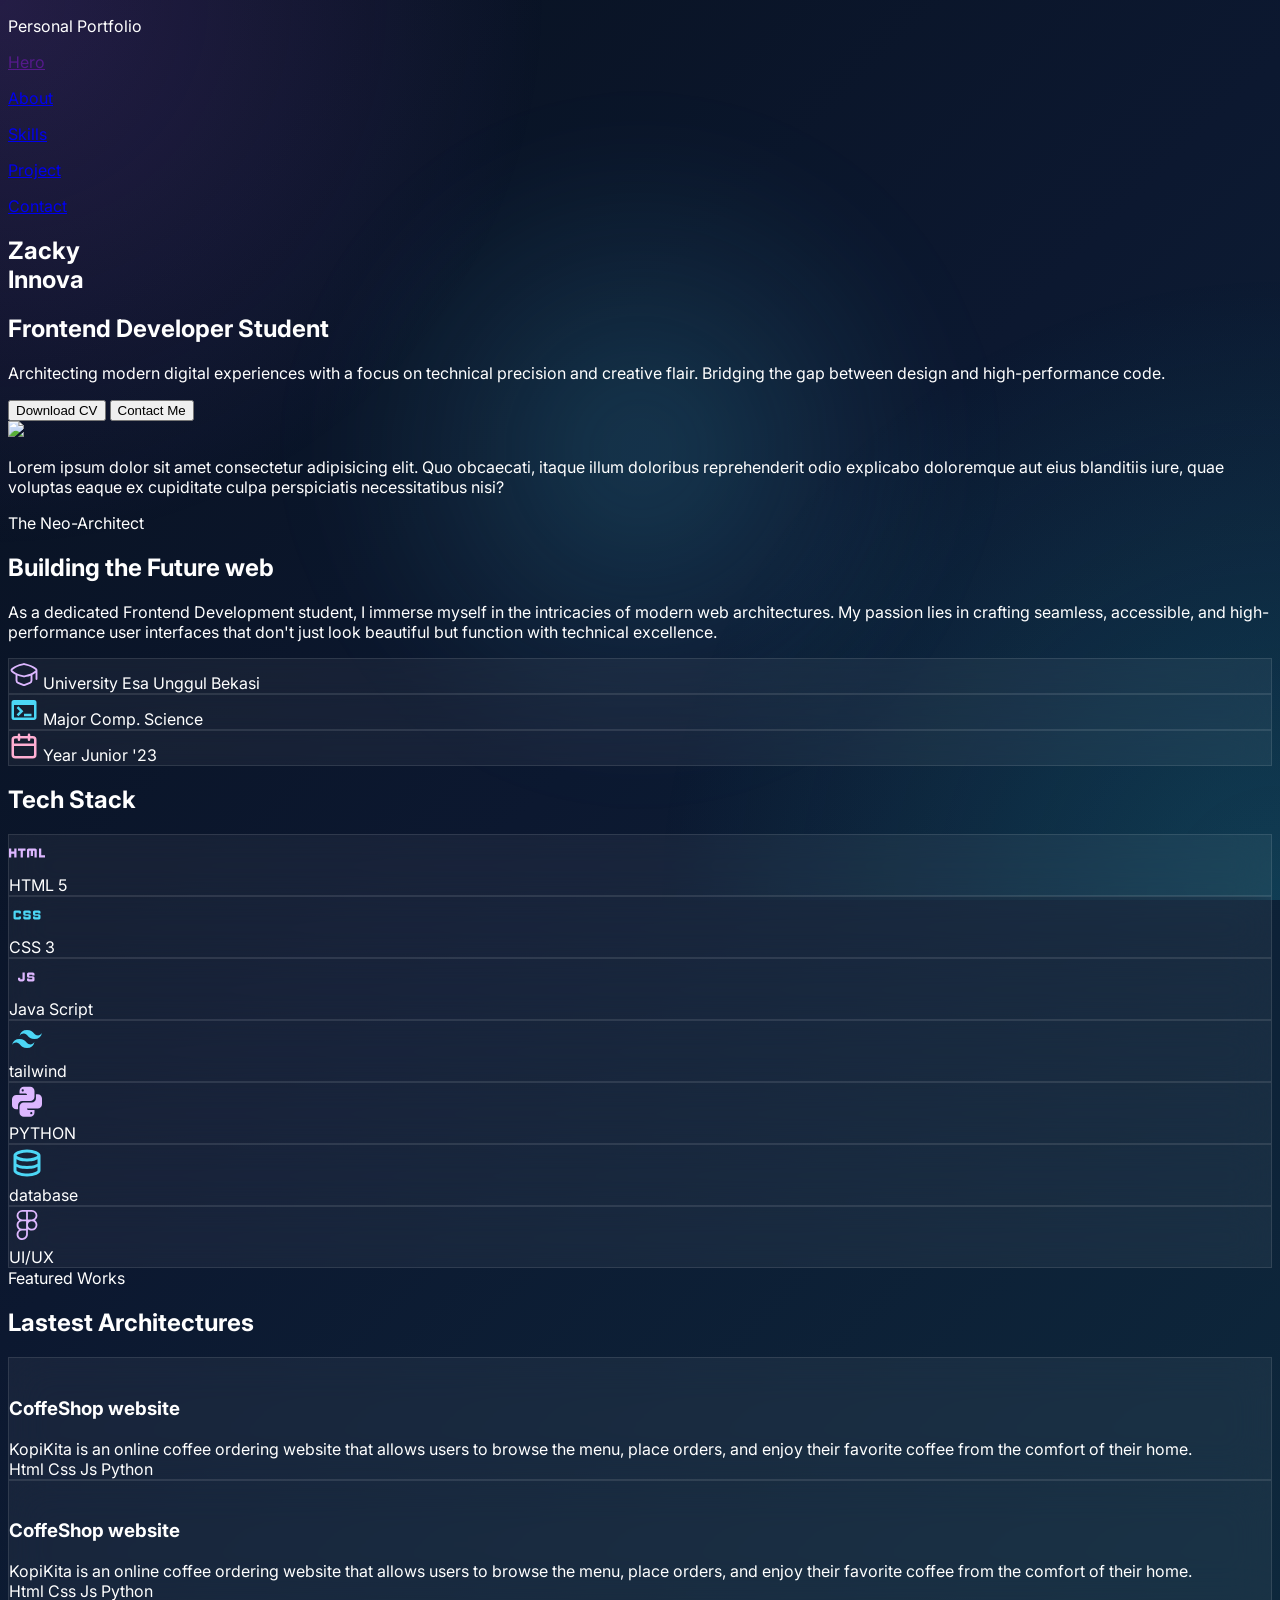
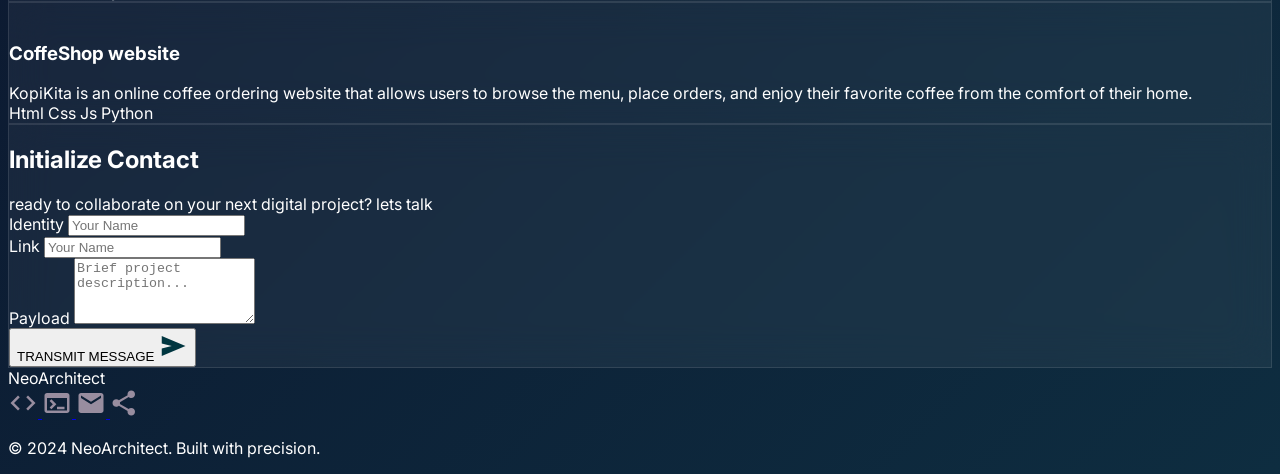
==== Index.html @ 7ae7e878 "new design file" ====
<!DOCTYPE html>
<html lang="en">
<head>
    <meta charset="UTF-8">
    <meta name="viewport" content="width=device-width, initial-scale=1.0">
    <title>Document</title>

    <link rel="preconnect" href="https://fonts.googleapis.com">
    <link rel="preconnect" href="https://fonts.gstatic.com" crossorigin>
    <link href="https://fonts.googleapis.com/css2?family=Inter:ital,opsz,wght@0,14..32,100..900;1,14..32,100..900&display=swap" rel="stylesheet">

    <script src="https://cdn.jsdelivr.net/npm/@tailwindcss/browser@4"></script>

    <link rel="stylesheet" href="/static/style/style.css">

    <link rel="stylesheet" href="https://unpkg.com/aos@2.3.4/dist/aos.css" />
</head>
<body class="relative overflow-x-hidden">

    <!-- Glow Background -->
    <div id="cursor-glow"></div>

    <header class="fixed  z-50 backdrop-blur-xl w-full z-10 bg-[#171f33]/40 md:px-50 border-b border-white/10 " data-aos="fade-down" >
        <nav class="flex justify-between px-6 md:px-24 py-6 md:py-10 w-full ">
            <div class="left-navbar">
                <p class="text-[#DDB7FF] text-[24px] font-bold">
                    Personal Portfolio
                </p>
            </div>

            <div class="hidden gap-15 text-[#DAE2FD]/70 text-[16px] font-bold md:flex">
                <a href="">
                    <p class="hover:text-[#DDB7FF]">Hero</p>
                </a>

                <a href="#about">
                    <p class="hover:text-[#DDB7FF]">About</p>
                </a>

                <a href="#Tech">
                    <p class="hover:text-[#DDB7FF]">Skills</p>
                </a>

                <a href="#project">
                    <p class="hover:text-[#DDB7FF]">Project</p>
                </a>

                <a href="#Contact">
                    <p class="hover:text-[#DDB7FF]">Contact</p>
                </a>
            </div>
        </nav>
    </header>

    <main class="md:px-50 md:flex md:flex-col z-20">
        <!--Hero Section-->
        <section  class="flex min-h-[921px]"  data-aos="fade-up">
            <div class=" w-full flex flex-col md:flex-row gap-4  justify-center md:items-center">
                <!--Left Hero-->
                <div class="w-full flex flex-col justify-end order-2 md:order-1 px-6 md:px-24 ">

                    <h1 class="text-4xl md:text-6xl font-extrabold leading-none">
                        Zacky
                        <br>
                        <span class="text-[#DDB7FF]">Innova</span>
                    </h1>

                    <h2 class="mt-3 text-xl md:text-2xl font-semibold text-[#4cd7f6]">
                        Frontend Developer Student
                    </h2>

                    <p class="mt-4 text-sm md:text-lg text-[#cfc2d6] leading-relaxed max-w-md">
                        Architecting modern digital experiences with a focus on technical precision and creative flair. Bridging the gap between design and high-performance code.
                    </p>

                    <div class="flex flex-col sm:flex-row gap-3 mt-6">

                        <button class="px-5 py-2 md:px-8 md:py-3 rounded-lg bg-[#B76DFF] text-[#400071] hover:brightness-110">
                            Download CV
                        </button>

                        <button class="px-5 py-2 md:px-8 md:py-3 rounded-lg border border-[#4CD7F6] text-[#4CD7F6] hover:bg-[#0E505F]">
                            Contact Me
                        </button>

                    </div>

                </div>

                <!--Right Hero-->
                <div class="w-full  flex justify-center md:justify-end order-1 md:order-2 ">
                    <div class="relative w-64 h-64 md:w-96 md:h-96 rounded-full border-4 border-[#4cd7f6] p-2 glow-cyan transition-all duration-500">
                        <div class="w-full h-full rounded-full overflow-hidden">
                            <img class="w-full h-full object-cover grayscale hover:grayscale-0 transition-all duration-700" data-alt="A professional and artistic headshot of a young male frontend developer with short dark hair, wearing a stylish dark turtleneck. The lighting is dramatic and cinematic, with cyan and purple neon highlights reflecting off his skin. The background is a blurred digital workspace with soft bokeh lights, maintaining a high-end tech-focused aesthetic." src="https://lh3.googleusercontent.com/aida-public/[base64]"/>
                        </div>
                    </div>
                </div>
            </div>
        </section>

        <!--About Section-->
        <section class="flex min-h-[921px] items-center" id="about" data-aos="fade-up">
            <div class="w-full flex items-center flex-col gap-24 md:flex-row">
                <!--Left Hero-->
                <div class="w-full flex flex-col px-6 md:px-24">
                    <p>Lorem ipsum dolor sit amet consectetur adipisicing elit. Quo obcaecati, itaque illum doloribus reprehenderit odio explicabo doloremque aut eius blanditiis iure, quae voluptas eaque ex cupiditate culpa perspiciatis necessitatibus nisi?</p>
                </div>

                <!--Right Hero-->

                <div class="w-full flex justify-start flex-col px-6  ">

                    <div class="flex flex-col gap-2">
                        <span class="text-[20px] text-[#4cd7f6]">The Neo-Architect</span>

                        <h2 class="text-[48px] font-bold text-[#DAE2FD]">Building the Future web</h2>

                        <p class="mt-4 text-sm md:text-lg text-[#cfc2d6] leading-relaxed max-w-md">As a dedicated Frontend Development student, I immerse myself in the intricacies of modern web architectures. My passion lies in crafting seamless, accessible, and high-performance user interfaces that don't just look beautiful but function with technical excellence.

                        </p>

                    </div>

                    <div class="flex flex-col gap-8 mt-10 md:flex-row ">
                        <div class="p-6 border-1 flex flex-col gap-2 glass-card rounded-xl w-full">
                            <span class="basil--university-outline"></span>
                            <span class="text-[#988D9F]">University</span>
                            <span class="font-bold">Esa Unggul Bekasi</span>  
                        </div>

                        <div class="p-6 border-1 flex flex-col gap-2 glass-card rounded-xl w-full">
                            <span class="ic--outline-terminal"></span>
                            <span class="text-[#988D9F]">Major</span>
                            <span class="font-bold">Comp. Science</span>
                        </div>

                        <div class="p-6 border-1 flex flex-col gap-2 glass-card rounded-xl w-full ">
                            <span class="uil--calender"></span>
                            <span class="text-[#988D9F]">Year</span>
                            <span class="font-bold">Junior '23</span>
                        </div>
                    </div>

                </div>
            </div>
        </section>

        <!--Tech Section-->
        <section class="flex py-20 min-h-[921px] items-center" id="Tech" data-aos="fade-up">
            <div class="w-full flex justify-center  flex-col px-6 gap-10 ">
                <div class="flex justify-center">
                    <div class="w-fit">
                        <h1 class="text-5xl font-bold text-[#DAE2FD]">
                            Tech Stack
                        </h1>

                        <div class="mt-3 h-1 rounded-full bg-gradient-to-r from-[#DDB7FF] to-[#4CD7F6]"></div>
                    </div>
                </div>

                <div class="grid grid-cols-2 gap-6 md:grid-cols-6">
                    <div class="glass-card p-8 rounded-2xl flex flex-col items-center gap-4 group hover:scale-105 transition-all glow-purple">
                        <div class="h-16 w-16 bg-[#222a3d] flex justify-center items-center rounded-full ">
                            <span class="material-symbols--html"></span>
                        </div>

                        <span class="font-bold tracking-wider">HTML 5</span>
                    </div>

                    <div class="glass-card p-8 rounded-2xl flex flex-col items-center gap-4 group hover:scale-105 transition-all glow-purple">
                        
                        <div class="h-16 w-16 bg-[#222a3d] flex justify-center items-center rounded-full ">
                            <span class="material-symbols--css"></span>
                        </div>

                        <span class="font-bold tracking-wider">CSS 3</span>


                    </div>

                    <div class="glass-card p-8 rounded-2xl flex flex-col items-center gap-4 group hover:scale-105 transition-all glow-purple">
                        <div class="h-16 w-16 bg-[#222a3d] flex justify-center items-center rounded-full ">
                            <span class="material-symbols--javascript"></span>
                        </div>
                        <span class="font-bold tracking-wider">Java Script</span>
                    
                    </div>

                    <div class="glass-card p-8 rounded-2xl flex flex-col items-center gap-4 group hover:scale-105 transition-all glow-purple">

                        <div class="h-16 w-16 bg-[#222a3d] flex justify-center items-center rounded-full ">
                            <span class="mdi--tailwind"></span>
                        </div>

                        <span class="font-bold tracking-wider">tailwind</span>
                    
                    </div>

                    <div class="glass-card p-8 rounded-2xl flex flex-col items-center gap-4 group hover:scale-105 transition-all glow-purple">
                        <div class="h-16 w-16 bg-[#222a3d] flex justify-center items-center rounded-full ">
                            <span class="mdi--language-python"></span>
                        </div>


                        <span class="font-bold tracking-wider">PYTHON</span>


                    </div>

                    <div class="glass-card p-8 rounded-2xl flex flex-col items-center gap-4 group hover:scale-105 transition-all glow-purple">
                        <div class="h-16 w-16 bg-[#222a3d] flex justify-center items-center rounded-full ">
                            <span class="material-symbols--database-outline"></span>
                        </div>

                        <span class="font-bold tracking-wider">database</span>
                    </div>

                    <div class="glass-card p-8 rounded-2xl flex flex-col items-center gap-4 group hover:scale-105 transition-all glow-purple">
                        
                        <div class="h-16 w-16 bg-[#222a3d] flex justify-center items-center rounded-full ">
                            <span class="bxl--figma"></span>
                        </div>

                        
                        <span class="font-bold tracking-wider">UI/UX</span>
                    </div>
                </div>
            </div>
        </section>

        <!--Project Section-->
        <section class="flex py-20 min-h-[921px] items-center" id="project" data-aos="fade-up">
            <div class="w-full px-6 flex flex-col gap-4">
                <div class="flex flex-col gap-2 mb-16">
                    <span class="text-base text-[#ddb7ff] uppercase">Featured Works</span>
                    <h2 class="text-5xl font-bold text-[#DAE2FD]">Lastest Architectures</h2>
                </div>


                <!--Card Project-->
                <div class=" grid grid-cols-1 md:grid-cols-3 gap-8 ">

                    <!--Card 1-->
                    <div class=" rounded-2xl glass-card  flex flex-col h-full">
                        <div class="relative rounded-t-2xl w-full h-48 overflow-hidden">
                            <img class="w-full h-full object-cover group-hover:scale-110 transition-transform duration-500" src="https://lh3.googleusercontent.com/aida-public/[base64]" alt="">
                        </div>

                        <div class=" p-8 flex flex-col gap-2">
                            <h3 class="font-semibold text-2xl">CoffeShop website</h3>
                            <span class="flex-grow leading-relaxed text-[#cfc2d6]">KopiKita is an online coffee ordering website that allows users to browse the menu, place orders, and enjoy their favorite coffee from the comfort of their home.</span>

                            <div class="flex gap-4">
                                <span class=" bg-[#4cd7f6]/10 text-[#4cd7f6] px-3 py-1 rounded-full text-[12px] font-bold">Html</span>
                                <span class=" bg-[#ddb7ff]/10 text-[#ddb7ff] px-3 py-1 rounded-full text-[12px] font-bold">Css</span>
                                <span class=" bg-[#ffafd3]/10 text-[#ffafd3] px-3 py-1 rounded-full text-[12px] font-bold">Js</span>
                                <span class=" bg-[#4cd7f6]/10 text-[#4cd7f6] px-3 py-1 rounded-full text-[12px] font-bold">Python</span>
                            </div>
                        </div>
                    </div>

                    <!--Card 2-->
                    <div class=" rounded-2xl glass-card  flex flex-col h-full">
                        <div class="relative rounded-t-2xl w-full h-48 overflow-hidden">
                            <img class="w-full h-full object-cover group-hover:scale-110 transition-transform duration-500" src="https://lh3.googleusercontent.com/aida-public/[base64]" alt="">
                        </div>

                        <div class=" p-8 flex flex-col gap-2">
                            <h3 class="font-semibold text-2xl">CoffeShop website</h3>
                            <span class="flex-grow leading-relaxed text-[#cfc2d6]">KopiKita is an online coffee ordering website that allows users to browse the menu, place orders, and enjoy their favorite coffee from the comfort of their home.</span>

                            <div class="flex gap-4">
                                <span class=" bg-[#4cd7f6]/10 text-[#4cd7f6] px-3 py-1 rounded-full text-[12px] font-bold">Html</span>
                                <span class=" bg-[#ddb7ff]/10 text-[#ddb7ff] px-3 py-1 rounded-full text-[12px] font-bold">Css</span>
                                <span class=" bg-[#ffafd3]/10 text-[#ffafd3] px-3 py-1 rounded-full text-[12px] font-bold">Js</span>
                                <span class=" bg-[#4cd7f6]/10 text-[#4cd7f6] px-3 py-1 rounded-full text-[12px] font-bold">Python</span>
                            </div>
                        </div>
                    </div>

                    <!--Card 3-->
                    <div class=" rounded-2xl glass-card  flex flex-col h-full">
                        <div class="relative rounded-t-2xl w-full h-48 overflow-hidden">
                            <img class="w-full h-full object-cover group-hover:scale-110 transition-transform duration-500" src="https://lh3.googleusercontent.com/aida-public/[base64]" alt="">
                        </div>

                        <div class=" p-8 flex flex-col gap-2">
                            <h3 class="font-semibold text-2xl">CoffeShop website</h3>
                            <span class="flex-grow leading-relaxed text-[#cfc2d6]">KopiKita is an online coffee ordering website that allows users to browse the menu, place orders, and enjoy their favorite coffee from the comfort of their home.</span>

                            <div class="flex gap-4">
                                <span class=" bg-[#4cd7f6]/10 text-[#4cd7f6] px-3 py-1 rounded-full text-[12px] font-bold">Html</span>
                                <span class=" bg-[#ddb7ff]/10 text-[#ddb7ff] px-3 py-1 rounded-full text-[12px] font-bold">Css</span>
                                <span class=" bg-[#ffafd3]/10 text-[#ffafd3] px-3 py-1 rounded-full text-[12px] font-bold">Js</span>
                                <span class=" bg-[#4cd7f6]/10 text-[#4cd7f6] px-3 py-1 rounded-full text-[12px] font-bold">Python</span>
                            </div>
                        </div>
                    </div>
                </div>
            </div>
        </section>

        <!--Contact Section-->
        <section class="flex py-20 md:px-100 min-h-[921px] px-6  items-center" id="Contact" data-aos="fade-up">
            <div class="glass-card w-full rounded-3xl px-[32px] h-fit py-10">

                <div class="flex  flex-col gap-4 text-center">
                    <H1 class="text-[#dae2fd] text-5xl font-bold">Initialize Contact</H1>
                    <span class="text-base text-[#cfc2d6]">ready to collaborate on your next digital project? lets talk</span>
                </div>

                <form class="flex flex-col gap-6 mt-10">
                    <div class="flex flex-col gap-6 md:flex-row">
                            <div class="flex flex-col gap-2 md:w-full">
                                <label class="text-base text-[#988d9f] px-1">Identity</label>
                                <input class="bg-white/5 border border-white/10 rounded-xl px-4 py-3 focus:outline-none focus:border-[#4cd7f6] transition-colors text-white" placeholder="Your Name" type="text"/>
                            </div>

                            <div class="flex flex-col gap-2 md:w-full">
                                <label class="text-base text-[#988d9f] px-1">Link</label>
                                <input class="bg-white/5 border border-white/10 rounded-xl px-4 py-3 focus:outline-none focus:border-[#4cd7f6] transition-colors text-white" placeholder="Your Name" type="text"/>
                            </div>
                    </div>

                    <div class="flex flex-col gap-2">
                        <label class="text-base text-[#988d9f] px-1">Payload</label>
                        <textarea class="bg-white/5 border border-white/10 rounded-xl px-4 py-3 focus:outline-none focus:border-secondary transition-colors text-white resize-none" placeholder="Brief project description..." rows="4"></textarea>
                    </div>

                    <button class="bg-[#4cd7f6] text-[#003640] py-4 rounded-xl font-label-sm font-bold tracking-widest hover:brightness-110 transition-all flex items-center justify-center gap-2">
                                                TRANSMIT MESSAGE <span class="material-symbols--send"></span>
                    </button>
                </form>
            </div>
        </section>
    </main>

        <!-- Footer -->
    <footer class="bg-[#060e20] dark:bg-[#060e20] w-full py-10 border-t border-white/5 relative z-10">
        <div class="flex flex-col items-center gap-[16px] w-full">
            <span class="text-[24px] text-[#ddb7ff] font-bold">NeoArchitect</span>

            <div class="flex gap-8">
                <a class="hover:text-[#4cd7f6] transition-all hover:scale-110" href="#">
                    <span class="material-symbols--code"></span>
                </a>

                <a class="hover:text-[#4cd7f6] transition-all hover:scale-110" href="#">
                    <span class="material-symbols--terminal"></span>
                </a>

                <a class="hover:text-[#4cd7f6] transition-all hover:scale-110" href="#">
                    <span class="material-symbols--mail"></span>
                </a>

                <a class="hover:text-[#4cd7f6] transition-all hover:scale-110" href="#">
                    <span class="material-symbols--share"></span>
                </a>
            </div>
            
            <p class="font-semibold text-[#988D9F]/60 mt-4">© 2024 NeoArchitect. Built with precision.</p>
        </div>
    </footer>

    <script src="/static/js/script.js"></script>

    <script src="https://unpkg.com/aos@2.3.4/dist/aos.js"></script>

    <script>
        AOS.init({
            duration: 800,
            easing: "ease-out-cubic",
            once: true,
            offset: 100
        });
    </script>
</body>
</html>
---- static/style/style.css ----
body{

    min-height:100vh;

    font-family:"Inter",sans-serif;

    color:white;

    background:
        linear-gradient(
            135deg,
            #08111F 0%,
            #0C1830 40%,
            #0E2D40 100%
        );

    position:relative;

}

body::before{

    content:"";

    position:fixed;

    inset:0;

    pointer-events:none;

    background:

        radial-gradient(
            circle at top left,
            rgba(168,85,247,.18),
            transparent 35%
        ),

        radial-gradient(
            circle at bottom right,
            rgba(34,211,238,.16),
            transparent 40%
        );

    z-index:-2;

}

#cursor-glow{

    position:fixed;

    width:650px;
    height:650px;

    left:0;
    top:0;

    border-radius:9999px;

    pointer-events:none;

    transform:translate(-50%,-50%);

    background:
        radial-gradient(
            circle,
            rgba(76,215,246,.18),
            rgba(76,215,246,.08),
            transparent 70%
        );

    filter:blur(45px);

    z-index:-1;
}

/* isi website */
main{
    position:relative;
    z-index:2;
}

.glass-card {
    background: rgba(255, 255, 255, 0.05);
    backdrop-filter: blur(20px);
    border: 1px solid rgba(255, 255, 255, 0.1);
    transition: all 0.3s ease-in-out;
}

.glass-card:hover {
    background: rgba(255, 255, 255, 0.08);
    border-color: rgba(255, 255, 255, 0.2);
    transform: translateY(-4px);
}


.basil--university-outline {
  display: inline-block;
  width: 30px;
  height: 30px;
  background-repeat: no-repeat;
  background-size: 100% 100%;
  background-image: url("data:image/svg+xml,%3Csvg xmlns='http://www.w3.org/2000/svg' viewBox='0 0 24 24'%3E%3Cpath fill='%23ddb7ff' fill-rule='evenodd' d='M11.612 3.302c.243-.07.5-.07.743 0c.518.147 1.04.283 1.564.42c2.461.641 4.96 1.293 7.184 3.104l1.024.834c.415.338.623.84.623 1.34v7a.75.75 0 0 1-1.5 0v-4.943l-.163.133a12 12 0 0 1-2.398 1.513q.06.137.061.297v4.294a2.75 2.75 0 0 1-1.751 2.562l-4 1.56a2.75 2.75 0 0 1-1.998 0l-4-1.56a2.75 2.75 0 0 1-1.751-2.562V13q.001-.163.064-.304c-.83-.399-1.64-.89-2.417-1.522l-1.024-.834c-.83-.677-.83-2.003 0-2.68l1.04-.85c2.207-1.8 4.689-2.449 7.132-3.087a74 74 0 0 0 1.567-.421m9.638 5.699c0-.09-.036-.15-.07-.178l-1.024-.834C18 6.5 16.078 5.843 13.64 5.202a91 91 0 0 1-1.656-.446c-.57.161-1.124.307-1.662.449c-2.42.636-4.529 1.191-6.46 2.768l-1.041.849c-.035.028-.071.087-.071.177s.036.15.07.178l1.025.834c1.948 1.587 4.076 2.146 6.515 2.787q.805.208 1.656.446c.57-.161 1.124-.307 1.662-.449c2.42-.636 4.529-1.191 6.46-2.767l1.041-.85c.035-.028.071-.087.071-.177m-7.294 5.276c1.1-.287 2.207-.577 3.294-.972v3.989c0 .515-.316.977-.796 1.165l-4 1.559a1.25 1.25 0 0 1-.908 0l-4-1.56a1.25 1.25 0 0 1-.796-1.164v-3.998c1.099.4 2.219.692 3.33.982c.525.137 1.047.273 1.565.42c.243.07.5.07.743 0c.519-.148 1.042-.284 1.568-.421' clip-rule='evenodd'/%3E%3C/svg%3E");
}

.ic--outline-terminal {
  display: inline-block;
  width: 30px;
  height: 30px;
  background-repeat: no-repeat;
  background-size: 100% 100%;
  background-image: url("data:image/svg+xml,%3Csvg xmlns='http://www.w3.org/2000/svg' viewBox='0 0 24 24'%3E%3Cpath fill='%234cd7f6' d='M20 4H4a2 2 0 0 0-2 2v12a2 2 0 0 0 2 2h16c1.1 0 2-.9 2-2V6a2 2 0 0 0-2-2m0 14H4V8h16zm-2-1h-6v-2h6zM7.5 17l-1.41-1.41L8.67 13l-2.59-2.59L7.5 9l4 4z'/%3E%3C/svg%3E");
}


.uil--calender {
  display: inline-block;
  width: 30px;
  height: 30px;
  background-repeat: no-repeat;
  background-size: 100% 100%;
  background-image: url("data:image/svg+xml,%3Csvg xmlns='http://www.w3.org/2000/svg' viewBox='0 0 24 24'%3E%3Cpath fill='%23ffafd3' d='M19 4h-2V3a1 1 0 0 0-2 0v1H9V3a1 1 0 0 0-2 0v1H5a3 3 0 0 0-3 3v12a3 3 0 0 0 3 3h14a3 3 0 0 0 3-3V7a3 3 0 0 0-3-3m1 15a1 1 0 0 1-1 1H5a1 1 0 0 1-1-1v-7h16Zm0-9H4V7a1 1 0 0 1 1-1h2v1a1 1 0 0 0 2 0V6h6v1a1 1 0 0 0 2 0V6h2a1 1 0 0 1 1 1Z'/%3E%3C/svg%3E");
}

.material-symbols--html {
  display: inline-block;
  width: 36px;
  height: 36px;
  background-repeat: no-repeat;
  background-size: 100% 100%;
  background-image: url("data:image/svg+xml,%3Csvg xmlns='http://www.w3.org/2000/svg' viewBox='0 0 24 24'%3E%3Cpath fill='%23ddb7ff' d='M0 15V9h1.5v2h2V9H5v6H3.5v-2.5h-2V15zm7.75 0v-4.5H6V9h5v1.5H9.25V15zM12 15v-5q0-.425.288-.712T13 9h4.5q.425 0 .713.288T18.5 10v5H17v-4.5h-1V14h-1.5v-3.5h-1V15zm8 0V9h1.5v4.5H24V15z'/%3E%3C/svg%3E");
}


.material-symbols--css {
  display: inline-block;
  width: 36px;
  height: 36px;
  background-repeat: no-repeat;
  background-size: 100% 100%;
  background-image: url("data:image/svg+xml,%3Csvg xmlns='http://www.w3.org/2000/svg' viewBox='0 0 24 24'%3E%3Cpath fill='%234cd7f6' d='M10.5 15q-.425 0-.712-.288T9.5 14v-1H11v.5h2v-1h-2.5q-.425 0-.712-.288T9.5 11.5V10q0-.425.288-.712T10.5 9h3q.425 0 .713.288T14.5 10v1H13v-.5h-2v1h2.5q.425 0 .713.288t.287.712V14q0 .425-.288.713T13.5 15zm6.5 0q-.425 0-.712-.288T16 14v-1h1.5v.5h2v-1H17q-.425 0-.712-.288T16 11.5V10q0-.425.288-.712T17 9h3q.425 0 .713.288T21 10v1h-1.5v-.5h-2v1H20q.425 0 .713.288T21 12.5V14q0 .425-.288.713T20 15zM4 15q-.425 0-.712-.288T3 14v-4q0-.425.288-.712T4 9h3q.425 0 .713.288T8 10v1H6.5v-.5h-2v3h2V13H8v1q0 .425-.288.713T7 15z'/%3E%3C/svg%3E");
}

.mdi--tailwind {
  display: inline-block;
  width: 36px;
  height: 36px;
  background-repeat: no-repeat;
  background-size: 100% 100%;
  background-image: url("data:image/svg+xml,%3Csvg xmlns='http://www.w3.org/2000/svg' viewBox='0 0 24 24'%3E%3Cpath fill='%234cd7f6' d='M12 6c-2.67 0-4.33 1.33-5 4c1-1.33 2.17-1.83 3.5-1.5c.76.19 1.31.74 1.91 1.35c.98 1 2.09 2.15 4.59 2.15c2.67 0 4.33-1.33 5-4c-1 1.33-2.17 1.83-3.5 1.5c-.76-.19-1.3-.74-1.91-1.35C15.61 7.15 14.5 6 12 6m-5 6c-2.67 0-4.33 1.33-5 4c1-1.33 2.17-1.83 3.5-1.5c.76.19 1.3.74 1.91 1.35C8.39 16.85 9.5 18 12 18c2.67 0 4.33-1.33 5-4c-1 1.33-2.17 1.83-3.5 1.5c-.76-.19-1.3-.74-1.91-1.35C10.61 13.15 9.5 12 7 12'/%3E%3C/svg%3E");
}


.material-symbols--database-outline {
  display: inline-block;
  width: 36px;
  height: 36px;
  background-repeat: no-repeat;
  background-size: 100% 100%;
  background-image: url("data:image/svg+xml,%3Csvg xmlns='http://www.w3.org/2000/svg' viewBox='0 0 24 24'%3E%3Cpath fill='%234cd7f6' d='M12 21q-3.775 0-6.387-1.162T3 17V7q0-1.65 2.638-2.825T12 3t6.363 1.175T21 7v10q0 1.675-2.613 2.838T12 21m0-11.975q2.225 0 4.475-.638T19 7.025q-.275-.725-2.512-1.375T12 5q-2.275 0-4.462.638T5 7.025q.35.75 2.538 1.375T12 9.025M12 14q1.05 0 2.025-.1t1.863-.288t1.675-.462T19 12.525v-3q-.65.35-1.437.625t-1.675.463t-1.863.287T12 11t-2.05-.1t-1.888-.288T6.4 10.15T5 9.525v3q.625.35 1.4.625t1.663.463t1.887.287T12 14m0 5q1.15 0 2.338-.175t2.187-.462t1.675-.65t.8-.738v-2.45q-.65.35-1.437.625t-1.675.463t-1.863.287T12 16t-2.05-.1t-1.888-.288T6.4 15.15T5 14.525V17q.125.375.788.725t1.662.638t2.2.462T12 19'/%3E%3C/svg%3E");
}

.material-symbols--javascript {
  display: inline-block;
  width: 36px;
  height: 36px;
  background-repeat: no-repeat;
  background-size: 100% 100%;
  background-image: url("data:image/svg+xml,%3Csvg xmlns='http://www.w3.org/2000/svg' viewBox='0 0 24 24'%3E%3Cpath fill='%23ddb7ff' d='M7.5 15q-.625 0-1.062-.437T6 13.5v-1h1.5v1H9V9h1.5v4.5q0 .625-.437 1.063T9 15zm5.5 0q-.425 0-.712-.288T12 14v-1h1.5v.5h2v-1H13q-.425 0-.712-.288T12 11.5V10q0-.425.288-.712T13 9h3q.425 0 .713.288T17 10v1h-1.5v-.5h-2v1H16q.425 0 .713.288T17 12.5V14q0 .425-.288.713T16 15z'/%3E%3C/svg%3E");
}


.mdi--language-python {
  display: inline-block;
  width: 36px;
  height: 36px;
  background-repeat: no-repeat;
  background-size: 100% 100%;
  background-image: url("data:image/svg+xml,%3Csvg xmlns='http://www.w3.org/2000/svg' viewBox='0 0 24 24'%3E%3Cpath fill='%23ddb7ff' d='M19.14 7.5A2.86 2.86 0 0 1 22 10.36v3.78A2.86 2.86 0 0 1 19.14 17H12c0 .39.32.96.71.96H17v1.68a2.86 2.86 0 0 1-2.86 2.86H9.86A2.86 2.86 0 0 1 7 19.64v-3.75a2.85 2.85 0 0 1 2.86-2.85h5.25a2.85 2.85 0 0 0 2.85-2.86V7.5zm-4.28 11.79c-.4 0-.72.3-.72.89s.32.71.72.71a.71.71 0 0 0 .71-.71c0-.59-.32-.89-.71-.89m-10-1.79A2.86 2.86 0 0 1 2 14.64v-3.78A2.86 2.86 0 0 1 4.86 8H12c0-.39-.32-.96-.71-.96H7V5.36A2.86 2.86 0 0 1 9.86 2.5h4.28A2.86 2.86 0 0 1 17 5.36v3.75a2.85 2.85 0 0 1-2.86 2.85H8.89a2.85 2.85 0 0 0-2.85 2.86v2.68zM9.14 5.71c.4 0 .72-.3.72-.89s-.32-.71-.72-.71c-.39 0-.71.12-.71.71s.32.89.71.89'/%3E%3C/svg%3E");
}

.bxl--figma {
  display: inline-block;
  width: 36px;
  height: 36px;
  background-repeat: no-repeat;
  background-size: 100% 100%;
  background-image: url("data:image/svg+xml,%3Csvg xmlns='http://www.w3.org/2000/svg' viewBox='0 0 24 24'%3E%3Cpath fill='%23ddb7ff' d='M18.94 5.74A3.74 3.74 0 0 0 15.2 2H8.8a3.74 3.74 0 0 0-3.74 3.74c0 1.31.68 2.47 1.7 3.13a3.73 3.73 0 0 0 0 6.26c-1.02.67-1.7 1.82-1.7 3.13c0 2.07 1.69 3.74 3.75 3.74s3.79-1.68 3.79-3.77v-3.48c.67.61 1.55.99 2.53.99h.07A3.74 3.74 0 0 0 18.94 12c0-1.31-.68-2.47-1.7-3.13c1.02-.67 1.7-1.82 1.7-3.13M11.4 18.23c0 1.41-1.16 2.56-2.58 2.56s-2.55-1.14-2.55-2.53s1.13-2.52 2.52-2.53h2.61v2.49Zm0-3.7H8.79c-1.39 0-2.52-1.13-2.52-2.53S7.4 9.47 8.8 9.47h2.6zm0-6.26H8.8c-1.4 0-2.53-1.13-2.53-2.53S7.4 3.21 8.8 3.21h2.6zm6.33 3.74c0 1.4-1.13 2.53-2.53 2.53h-.07c-1.4 0-2.53-1.13-2.53-2.53s1.13-2.53 2.53-2.53h.07c1.4 0 2.53 1.13 2.53 2.53M15.2 8.27h-2.6V3.21h2.6c1.4 0 2.53 1.13 2.53 2.53S16.6 8.27 15.2 8.27'/%3E%3C/svg%3E");
}

.material-symbols--send {
  display: inline-block;
  width: 30px;
  height: 30px;
  background-repeat: no-repeat;
  background-size: 100% 100%;
  background-image: url("data:image/svg+xml,%3Csvg xmlns='http://www.w3.org/2000/svg' viewBox='0 0 24 24'%3E%3Cpath fill='%23003640' d='M3 20v-6l8-2l-8-2V4l19 8z'/%3E%3C/svg%3E");
}


.material-symbols--code {
  display: inline-block;
  width: 30px;
  height: 30px;
  background-repeat: no-repeat;
  background-size: 100% 100%;
  background-image: url("data:image/svg+xml,%3Csvg xmlns='http://www.w3.org/2000/svg' viewBox='0 0 24 24'%3E%3Cpath fill='%23988d9f' d='m8 18l-6-6l6-6l1.425 1.425l-4.6 4.6L9.4 16.6zm8 0l-1.425-1.425l4.6-4.6L14.6 7.4L16 6l6 6z'/%3E%3C/svg%3E");
}


.material-symbols--terminal {
  display: inline-block;
  width: 30px;
  height: 30px;
  background-repeat: no-repeat;
  background-size: 100% 100%;
  background-image: url("data:image/svg+xml,%3Csvg xmlns='http://www.w3.org/2000/svg' viewBox='0 0 24 24'%3E%3Cpath fill='%23988d9f' d='M4 20q-.825 0-1.412-.587T2 18V6q0-.825.588-1.412T4 4h16q.825 0 1.413.588T22 6v12q0 .825-.587 1.413T20 20zm0-2h16V8H4zm3.5-1l-1.4-1.4L8.675 13l-2.6-2.6L7.5 9l4 4zm4.5 0v-2h6v2z'/%3E%3C/svg%3E");
}

.material-symbols--mail {
  display: inline-block;
  width: 30px;
  height: 30px;
  background-repeat: no-repeat;
  background-size: 100% 100%;
  background-image: url("data:image/svg+xml,%3Csvg xmlns='http://www.w3.org/2000/svg' viewBox='0 0 24 24'%3E%3Cpath fill='%23988d9f' d='M4 20q-.825 0-1.412-.587T2 18V6q0-.825.588-1.412T4 4h16q.825 0 1.413.588T22 6v12q0 .825-.587 1.413T20 20zm8-7l8-5V6l-8 5l-8-5v2z'/%3E%3C/svg%3E");
}


.material-symbols--share {
  display: inline-block;
  width: 30px;
  height: 30px;
  background-repeat: no-repeat;
  background-size: 100% 100%;
  background-image: url("data:image/svg+xml,%3Csvg xmlns='http://www.w3.org/2000/svg' viewBox='0 0 24 24'%3E%3Cpath fill='%23988d9f' d='M17 22q-1.25 0-2.125-.875T14 19q0-.15.075-.7L7.05 14.2q-.4.375-.925.588T5 15q-1.25 0-2.125-.875T2 12t.875-2.125T5 9q.6 0 1.125.213t.925.587l7.025-4.1q-.05-.175-.062-.337T14 5q0-1.25.875-2.125T17 2t2.125.875T20 5t-.875 2.125T17 8q-.6 0-1.125-.213T14.95 7.2l-7.025 4.1q.05.175.063.338T8 12t-.012.363t-.063.337l7.025 4.1q.4-.375.925-.587T17 16q1.25 0 2.125.875T20 19t-.875 2.125T17 22'/%3E%3C/svg%3E");
}
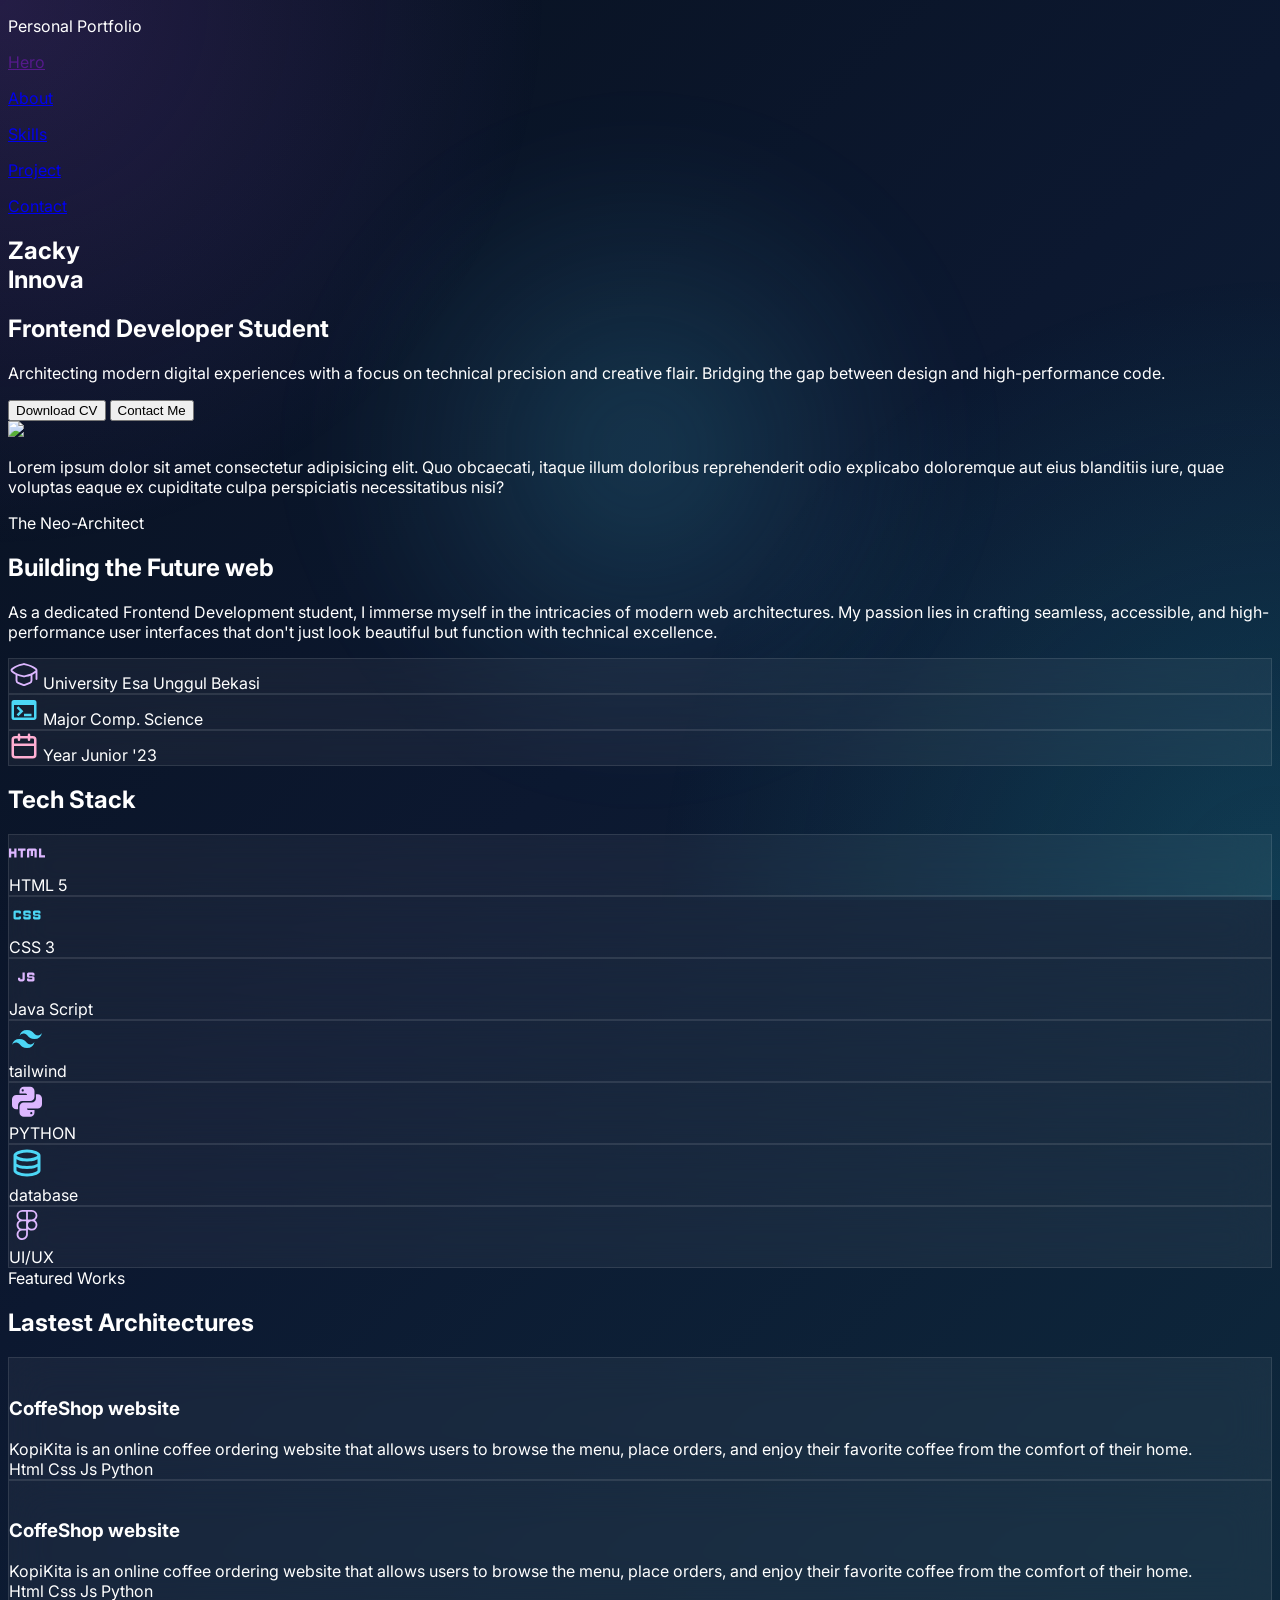
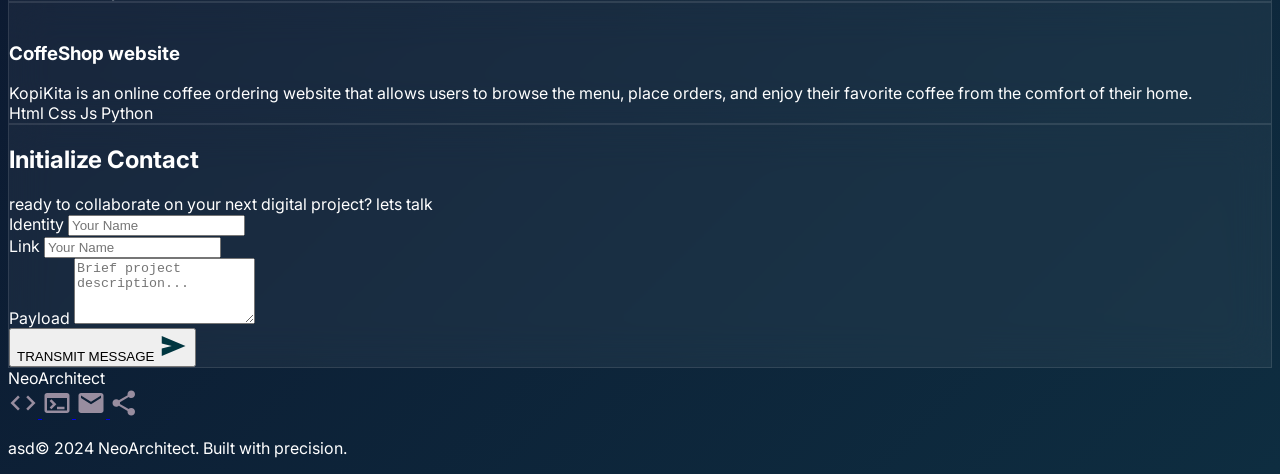
==== commit 5fab7c54: "fix: rename index.html" ====
--- a/Index.html
+++ b/Index.html
@@ -11,7 +11,7 @@
 
     <script src="https://cdn.jsdelivr.net/npm/@tailwindcss/browser@4"></script>
 
-    <link rel="stylesheet" href="/static/style/style.css">
+    <link rel="stylesheet" href="static/style/style.css">
 
     <link rel="stylesheet" href="https://unpkg.com/aos@2.3.4/dist/aos.css" />
 </head>
@@ -358,11 +358,11 @@
                 </a>
             </div>
             
-            <p class="font-semibold text-[#988D9F]/60 mt-4">© 2024 NeoArchitect. Built with precision.</p>
+            <p class="font-semibold text-[#988D9F]/60 mt-4">asd© 2024 NeoArchitect. Built with precision.</p>
         </div>
     </footer>
 
-    <script src="/static/js/script.js"></script>
+    <script src="static/js/script.js"></script>
 
     <script src="https://unpkg.com/aos@2.3.4/dist/aos.js"></script>
 
